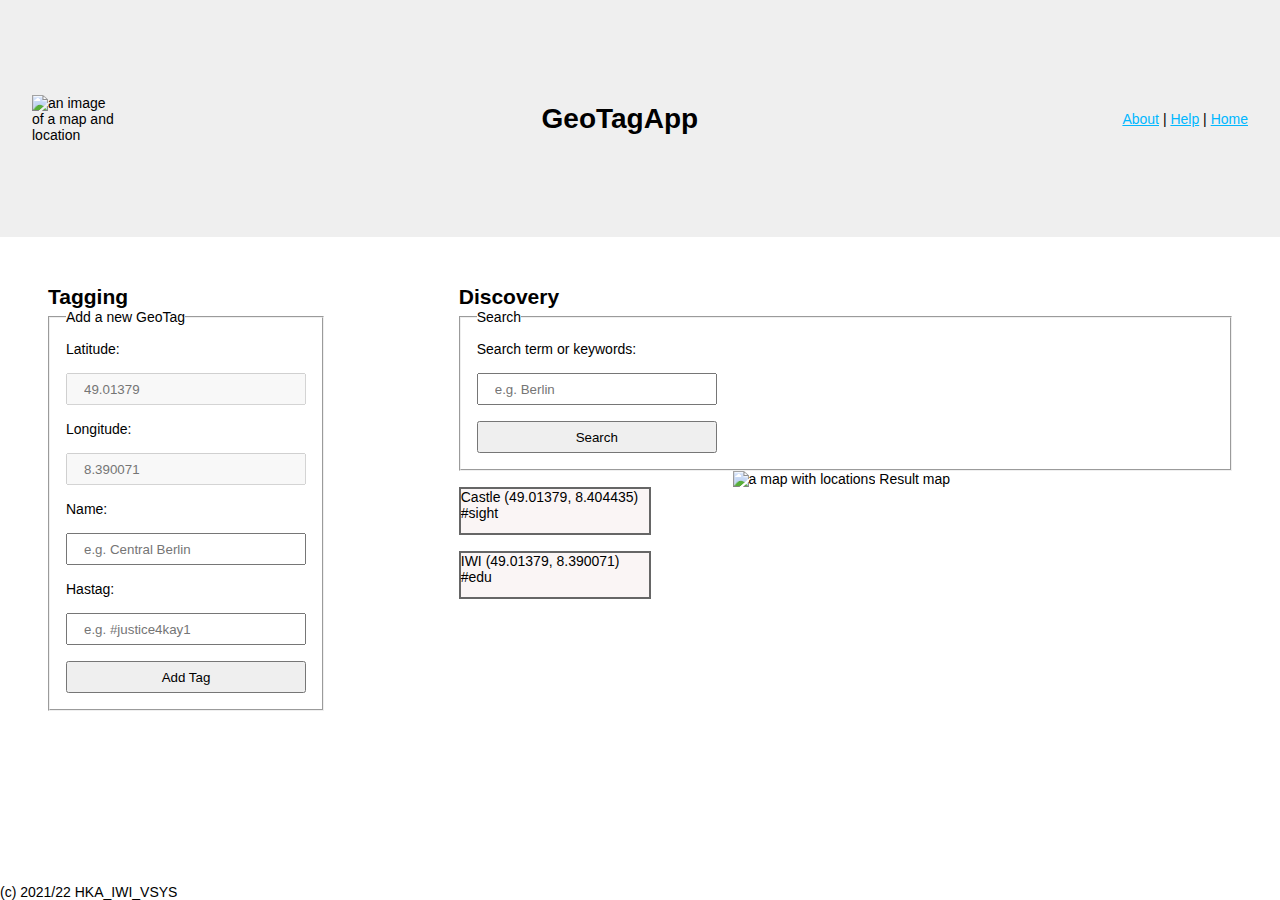
==== Aufgabe1/gta_v1/public/index.html @ caacc148 "HTML Some Styling" ====
<!DOCTYPE html>

<!-- File origin: VS1LAB A1a -->

<html lang="en">

<head>
    <meta charset="UTF-8">
    <meta name="viewport" content="width=device-width, initial-scale=1.0">
    <title>GeoTagApp</title>
    <link rel="stylesheet" href="./stylesheets/style.css" />
    <meta name="viewport" content="width=device-width, initial-scale=1.0">
</head>

<body>
    <header class="header row">
        <img src="./images/location.png" class="header__image col-1" alt="an image of a map and location">
        <h1 class="header__title">GeoTagApp</h1>
        <nav class="header__navigation">
            <a href="#">About</a> | <a href="#">Help</a> | <a href="/">Home</a>
        </nav>
    </header>

    <main class="main row">
        <section class="main__tagging tagging col-2">
            <h2>Tagging</h2>

            <!-- ############### VS1Lab 1a Form 1 Start -->
            <form id="tag-form" action="/tagging" method="post">
                <fieldset class="discovery__search">
                <legend>
                    Add a new GeoTag
                </legend>
                    <label for="latitude">
                    Latitude:
                </label>
                <input type="number" step="any" name="Latitude" id="latitude" placeholder="49.01379" readonly disabled>
                <label for="longitude">
                    Longitude:
                </label>
                <input type="number" step="any" name="Longitude" id="longitude" placeholder="8.390071" readonly disabled>
                <label for="name">
                    Name:
                </label>
                <input type="text" name="Name" id="name" placeholder="e.g. Central Berlin" maxlength="10" required>
                <label for="hastag">
                    Hastag:
                </label>
                <input type="text" name="Hashtag" id="hashtag" placeholder="e.g. #justice4kay1" 
                pattern="^#\w{1,10}$">
                <button type="submit">
                    Add Tag
                </button>    
            </fieldset>
            </form>
            <!-- ############### VS1Lab 1a Form 1 End -->

        </section>

        <section class="main__discovery discovery col-8">
            <h2 class="discovery__title">Discovery</h2>

            <!-- ############### VS1Lab 1a Form 2 Start -->
            <form id="discoveryFilterForm" action="/discovery" method="post">

                <fieldset class="discovery__search">
                    <legend>
                        Search
                    </legend>
                    <label for="searchterm">
                        Search term or keywords:
                    </label>
                    <input type="text" name="Searchterm" id="searchterm" placeholder="e.g. Berlin" required>
                    <input type="hidden" name="Longitude" id="longitudediscovery">
                    <input type="hidden" name="Latitude" id="latitudediscovery">
                    <button type="submit">
                        Search
                    </button>
                </fieldset>

            </form>
            <!-- ############### VS1Lab 1a Form 2 End -->

            <div class="discovery__wrapper row">
                <div class="discovery__taglist col-4">
                    <ul class="discovery__results" id="discoveryResults">
                        <li>Castle (49.01379, 8.404435) #sight</li>
                        <li>IWI (49.01379, 8.390071) #edu</li>
                    </ul>
                </div>

                <div class="discovery__map col-8">
                    <img src="./images/mapview.jpg" alt="a map with locations" id="mapView" />
                    <span>Result map</span>
                </div>
            </div>
        </section>

    </main>

    <footer class="footer">
        <span>(c) 2021/22 HKA_IWI_VSYS</span>
    </footer>
</body>

</html>
---- Aufgabe1/gta_v1/public/stylesheets/style.css ----
/*
  File origin: VS1LAB A1b  

  CSS style is BEM. Classes used for CSS, IDs for JavaScript querying (future use).
  CSS variables used for clarity and themability (e.g. through SSR). 
  Inherited box sizing used for ease of including 3rd party content-box components.
*/

/* Global styling */

html {
  box-sizing: border-box;
}

* {
  margin: 0;
  padding: 0;

  /* This approach prevents issues with 3rd party content-box components */
  box-sizing: inherit;
}


/* Variables (example: see declaration for "a" below) */

:root {
  --link-color: #00B7FF;
  --background-color: #efefef;
  --border-color: #cdcdcd;
  --gray-color: #666;
}


/* HTML element styles */

body {
  font: 14px "Lucida Grande", Helvetica, Arial, sans-serif;
  display: flex;
  flex-direction: column;
  min-height: 100vh;
}

a {
  color: var(--link-color);
}

/* ### TODO ### Styles for other HTML elements */
input{
  margin: 1rem 0rem 1rem 0rem;
  padding-left: 1rem;
  height: 2rem;
  width: 15rem;
}

button{
  height: 2rem;
  width: 15rem;
}
/* Grid styles (no changes required) */

.row {
  width: 100%;
  display: flex;
  justify-content: space-between;
  flex: 1;
}

.col-1 {
  width: calc(8.33% - 1rem);
}

.col-2 {
  width: calc(16.66% - 1rem);
}

.col-3 {
  width: calc(25% - 1rem);
}

.col-4 {
  width: calc(33.33% - 1rem);
}

.col-5 {
  width: calc(41.66% - 1rem);
}

.col-6 {
  width: calc(50% - 1rem);
}

.col-7 {
  width: calc(58.33% - 1rem);
}

.col-8 {
  width: calc(66.66% - 1rem);
}

.col-9 {
  width: calc(75% - 1rem);
}

.col-10 {
  width: calc(83.33% - 1rem);
}

.col-11 {
  width: calc(91.66% - 1rem);
}

.col-12 {
  width: calc(100% - 1rem);
}


/* ### TODO ### Styles for Header Component */

header{
  background-color: #EFEFEF;
  align-items: center;
  padding: 2rem;
}

/* ### TODO ### Styles for Main Component */

main{
  padding: 3rem;
  margin: auto;
}

/* ### TODO ### Styles for Tagging component */

.tagging{
  display: flex;
  flex-direction: column;
}

/* ### TODO ### Styles for Discovery component */

.discovery{
  display: flex;
  flex-direction: column;
}
.discovery__search{
  padding: 1rem;
  display: flex;
  flex-direction: column;
}
.discovery__results li{
  border:solid 2px #666;
  background-color: #faf5f5;
  height: 3rem;
  width: 12rem;
  list-style-type: none;
  margin: 1rem 0rem;
}
/* ### TODO ### Styles for Footer Component */

/* ... your code here ... */


/* ### TODO ### Media Queries */

/* ... your code here ... */
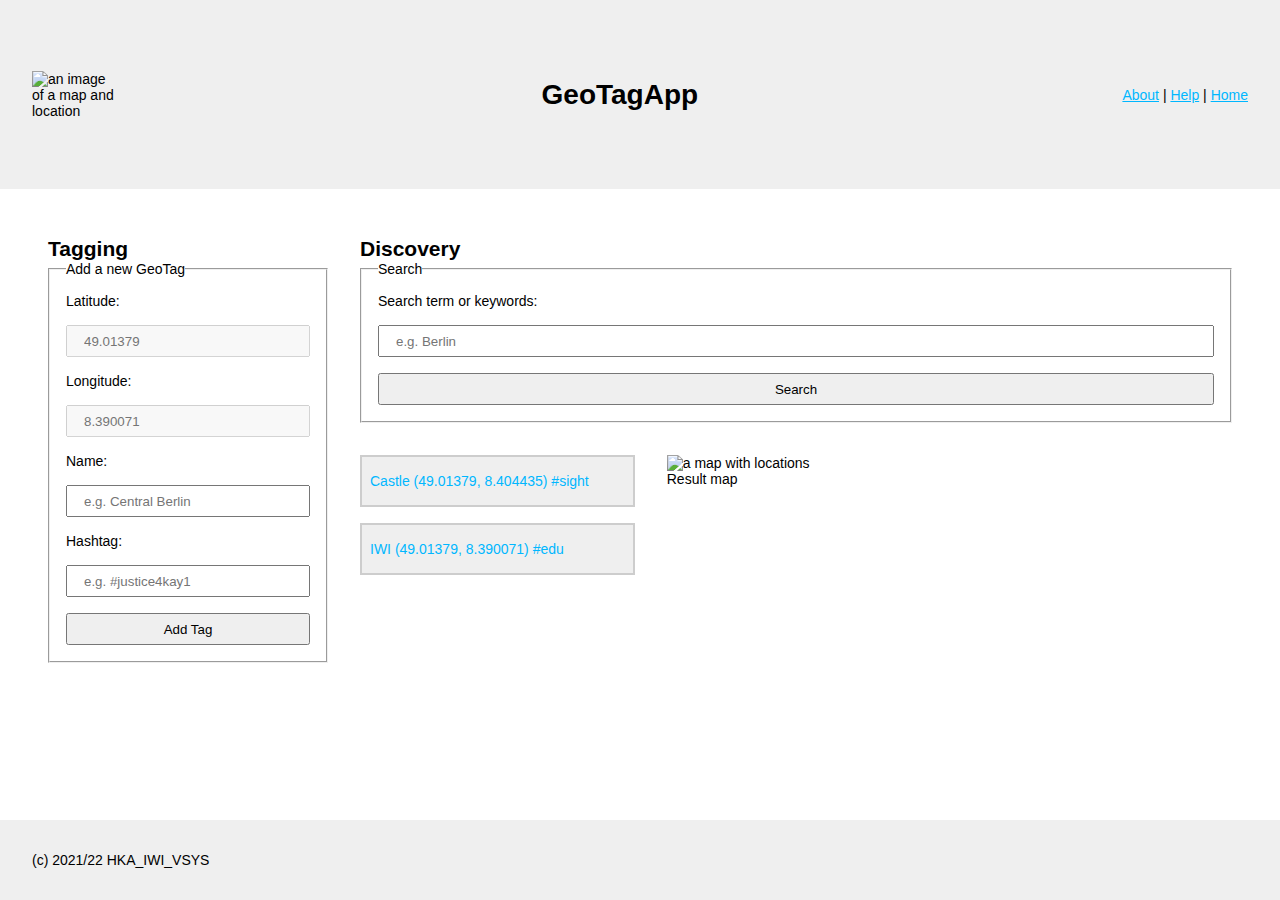
==== commit 92fe433a: "Anpassungen" ====
--- a/Aufgabe1/gta_v1/public/index.html
+++ b/Aufgabe1/gta_v1/public/index.html
@@ -22,42 +22,44 @@
     </header>
 
     <main class="main row">
-        <section class="main__tagging tagging col-2">
+        <section class="main__tagging col-3">
             <h2>Tagging</h2>
 
             <!-- ############### VS1Lab 1a Form 1 Start -->
             <form id="tag-form" action="/tagging" method="post">
                 <fieldset class="discovery__search">
-                <legend>
-                    Add a new GeoTag
-                </legend>
+                    <legend>
+                        Add a new GeoTag
+                    </legend>
                     <label for="latitude">
-                    Latitude:
-                </label>
-                <input type="number" step="any" name="Latitude" id="latitude" placeholder="49.01379" readonly disabled>
-                <label for="longitude">
-                    Longitude:
-                </label>
-                <input type="number" step="any" name="Longitude" id="longitude" placeholder="8.390071" readonly disabled>
-                <label for="name">
-                    Name:
-                </label>
-                <input type="text" name="Name" id="name" placeholder="e.g. Central Berlin" maxlength="10" required>
-                <label for="hastag">
-                    Hastag:
-                </label>
-                <input type="text" name="Hashtag" id="hashtag" placeholder="e.g. #justice4kay1" 
-                pattern="^#\w{1,10}$">
-                <button type="submit">
-                    Add Tag
-                </button>    
-            </fieldset>
+                        Latitude:
+                    </label>
+                    <input type="number" step="any" name="Latitude" id="latitude" placeholder="49.01379" readonly
+                        disabled>
+                    <label for="longitude">
+                        Longitude:
+                    </label>
+                    <input type="number" step="any" name="Longitude" id="longitude" placeholder="8.390071" readonly
+                        disabled>
+                    <label for="name">
+                        Name:
+                    </label>
+                    <input type="text" name="Name" id="name" placeholder="e.g. Central Berlin" maxlength="10" required>
+                    <label for="hastag">
+                        Hashtag:
+                    </label>
+                    <input type="text" name="Hashtag" id="hashtag" placeholder="e.g. #justice4kay1"
+                        pattern="^#\w{1,10}$">
+                    <button type="submit">
+                        Add Tag
+                    </button>
+                </fieldset>
             </form>
             <!-- ############### VS1Lab 1a Form 1 End -->
 
         </section>
 
-        <section class="main__discovery discovery col-8">
+        <section class="main__discovery discovery col-9">
             <h2 class="discovery__title">Discovery</h2>
 
             <!-- ############### VS1Lab 1a Form 2 Start -->
@@ -91,6 +93,7 @@
 
                 <div class="discovery__map col-8">
                     <img src="./images/mapview.jpg" alt="a map with locations" id="mapView" />
+                    <br>
                     <span>Result map</span>
                 </div>
             </div>
--- a/Aufgabe1/gta_v1/public/stylesheets/style.css
+++ b/Aufgabe1/gta_v1/public/stylesheets/style.css
@@ -1,6 +1,5 @@
 /*
   File origin: VS1LAB A1b  
-
   CSS style is BEM. Classes used for CSS, IDs for JavaScript querying (future use).
   CSS variables used for clarity and themability (e.g. through SSR). 
   Inherited box sizing used for ease of including 3rd party content-box components.
@@ -45,17 +44,16 @@
 }
 
 /* ### TODO ### Styles for other HTML elements */
-input{
+input {
   margin: 1rem 0rem 1rem 0rem;
   padding-left: 1rem;
   height: 2rem;
-  width: 15rem;
 }
 
-button{
+button {
   height: 2rem;
-  width: 15rem;
 }
+
 /* Grid styles (no changes required) */
 
 .row {
@@ -116,46 +114,55 @@
 
 /* ### TODO ### Styles for Header Component */
 
-header{
-  background-color: #EFEFEF;
+header {
+  background-color: var(--background-color);
   align-items: center;
   padding: 2rem;
 }
 
 /* ### TODO ### Styles for Main Component */
 
-main{
+main {
   padding: 3rem;
   margin: auto;
 }
 
 /* ### TODO ### Styles for Tagging component */
 
-.tagging{
+.main__tagging {
   display: flex;
   flex-direction: column;
 }
 
 /* ### TODO ### Styles for Discovery component */
 
-.discovery{
-  display: flex;
-  flex-direction: column;
-}
-.discovery__search{
+.discovery__search {
   padding: 1rem;
   display: flex;
   flex-direction: column;
+  margin-bottom: 2rem;
 }
-.discovery__results li{
-  border:solid 2px #666;
-  background-color: #faf5f5;
-  height: 3rem;
-  width: 12rem;
+
+.discovery__results li {
+  color: var(--link-color);
+  border: solid 2px var(--border-color);
+  background-color: var(--background-color);
   list-style-type: none;
-  margin: 1rem 0rem;
+  padding: 1rem 0.5rem;
+  margin-bottom: 1rem;
 }
+
+#mapView {
+  max-width: 100%;
+}
+
 /* ### TODO ### Styles for Footer Component */
+
+footer {
+  background-color: var(--background-color);
+  align-items: center;
+  padding: 2rem;
+}
 
 /* ... your code here ... */
 
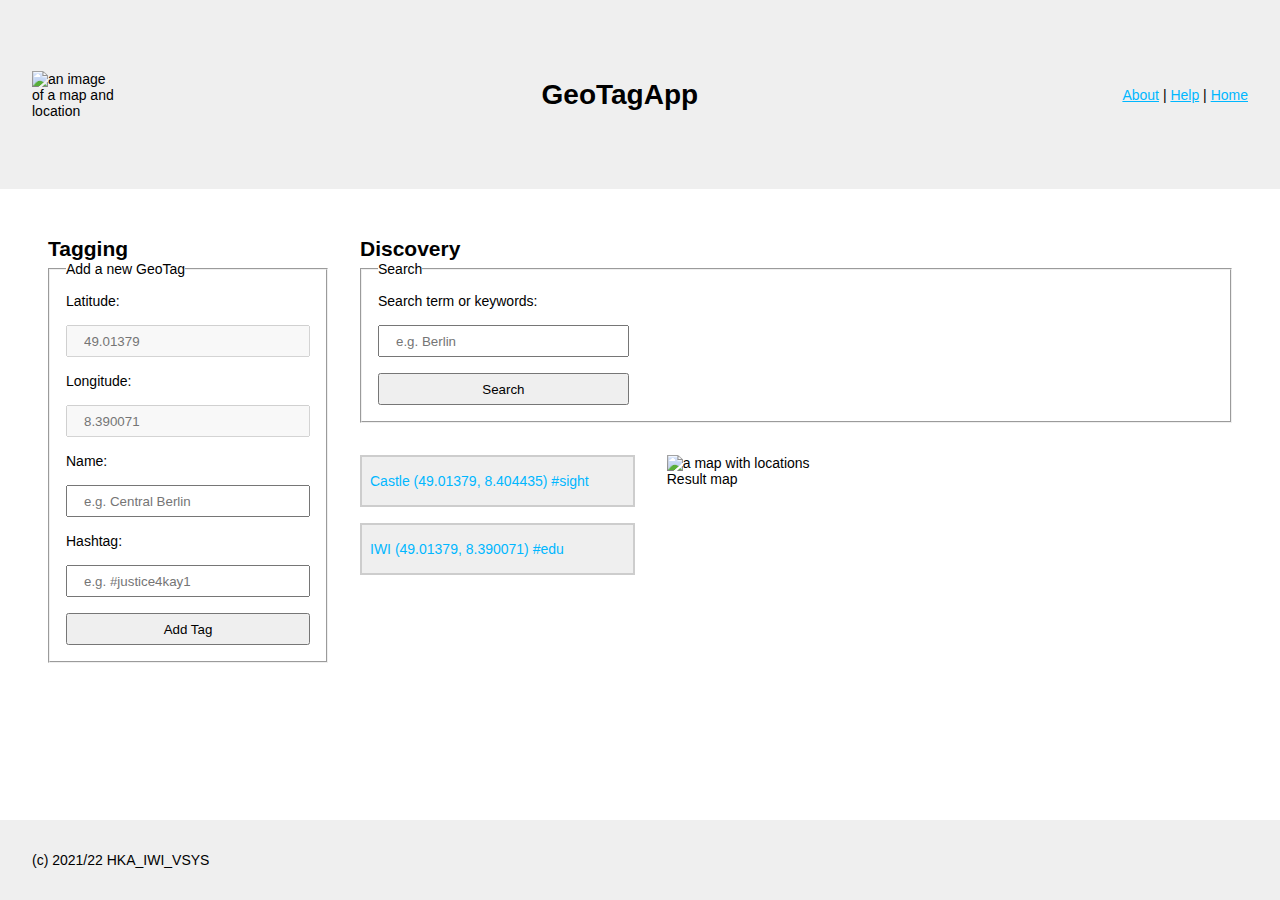
==== commit 43c8b9dc: "Discovery Feld" ====
--- a/Aufgabe1/gta_v1/public/index.html
+++ b/Aufgabe1/gta_v1/public/index.html
@@ -27,7 +27,7 @@
 
             <!-- ############### VS1Lab 1a Form 1 Start -->
             <form id="tag-form" action="/tagging" method="post">
-                <fieldset class="discovery__search">
+                <fieldset class="fieldset tagging__fieldset">
                     <legend>
                         Add a new GeoTag
                     </legend>
@@ -65,7 +65,7 @@
             <!-- ############### VS1Lab 1a Form 2 Start -->
             <form id="discoveryFilterForm" action="/discovery" method="post">
 
-                <fieldset class="discovery__search">
+                <fieldset class="fieldset discovery__fieldset">
                     <legend>
                         Search
                     </legend>
--- a/Aufgabe1/gta_v1/public/stylesheets/style.css
+++ b/Aufgabe1/gta_v1/public/stylesheets/style.css
@@ -52,6 +52,13 @@
 
 button {
   height: 2rem;
+}
+
+.fieldset {
+  padding: 1rem;
+  display: flex;
+  flex-direction: column;
+  margin-bottom: 2rem;
 }
 
 /* Grid styles (no changes required) */
@@ -134,14 +141,8 @@
   flex-direction: column;
 }
 
+
 /* ### TODO ### Styles for Discovery component */
-
-.discovery__search {
-  padding: 1rem;
-  display: flex;
-  flex-direction: column;
-  margin-bottom: 2rem;
-}
 
 .discovery__results li {
   color: var(--link-color);
@@ -151,6 +152,15 @@
   padding: 1rem 0.5rem;
   margin-bottom: 1rem;
 }
+
+.discovery__fieldset input {
+  width: 30%;
+}
+
+.discovery__fieldset button {
+  width: 30%;
+}
+
 
 #mapView {
   max-width: 100%;
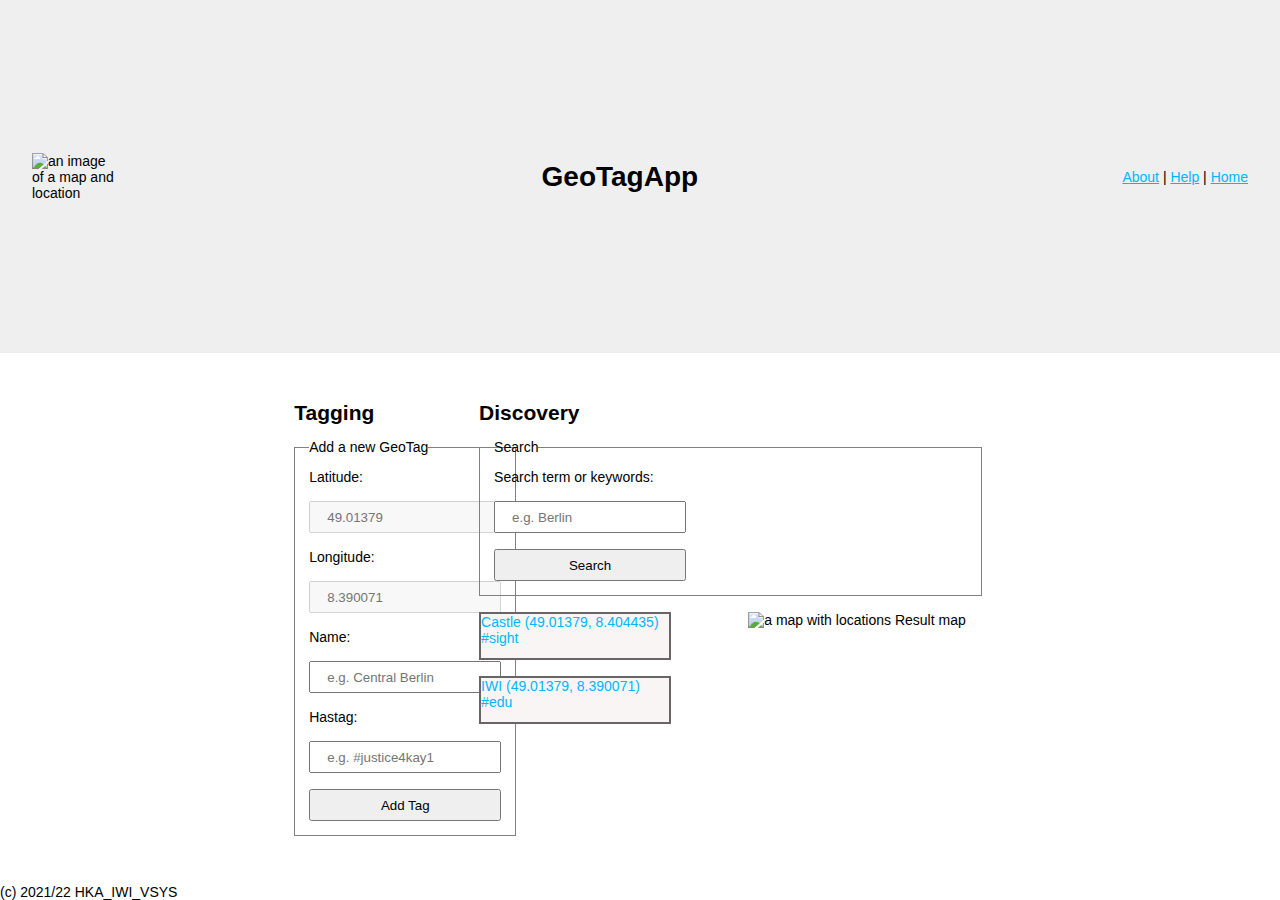
==== commit 2ea8463e: "Irgendwashilfe" ====
--- a/Aufgabe1/gta_v1/public/index.html
+++ b/Aufgabe1/gta_v1/public/index.html
@@ -21,39 +21,37 @@
         </nav>
     </header>
 
-    <main class="main row">
-        <section class="main__tagging col-3">
+    <main class="main">
+        <section class="main__tagging tagging col-3">
             <h2>Tagging</h2>
 
             <!-- ############### VS1Lab 1a Form 1 Start -->
             <form id="tag-form" action="/tagging" method="post">
-                <fieldset class="fieldset tagging__fieldset">
-                    <legend>
-                        Add a new GeoTag
-                    </legend>
+                <fieldset>
+                <legend>
+                    Add a new GeoTag
+                </legend>
                     <label for="latitude">
-                        Latitude:
-                    </label>
-                    <input type="number" step="any" name="Latitude" id="latitude" placeholder="49.01379" readonly
-                        disabled>
-                    <label for="longitude">
-                        Longitude:
-                    </label>
-                    <input type="number" step="any" name="Longitude" id="longitude" placeholder="8.390071" readonly
-                        disabled>
-                    <label for="name">
-                        Name:
-                    </label>
-                    <input type="text" name="Name" id="name" placeholder="e.g. Central Berlin" maxlength="10" required>
-                    <label for="hastag">
-                        Hashtag:
-                    </label>
-                    <input type="text" name="Hashtag" id="hashtag" placeholder="e.g. #justice4kay1"
-                        pattern="^#\w{1,10}$">
-                    <button type="submit">
-                        Add Tag
-                    </button>
-                </fieldset>
+                    Latitude:
+                </label>
+                <input type="number" step="any" name="Latitude" id="latitude" placeholder="49.01379" readonly disabled>
+                <label for="longitude">
+                    Longitude:
+                </label>
+                <input type="number" step="any" name="Longitude" id="longitude" placeholder="8.390071" readonly disabled>
+                <label for="name">
+                    Name:
+                </label>
+                <input type="text" name="Name" id="name" placeholder="e.g. Central Berlin" maxlength="10" required>
+                <label for="hastag">
+                    Hastag:
+                </label>
+                <input type="text" name="Hashtag" id="hashtag" placeholder="e.g. #justice4kay1" 
+                pattern="^#\w{1,10}$">
+                <button type="submit">
+                    Add Tag
+                </button>    
+            </fieldset>
             </form>
             <!-- ############### VS1Lab 1a Form 1 End -->
 
@@ -65,7 +63,7 @@
             <!-- ############### VS1Lab 1a Form 2 Start -->
             <form id="discoveryFilterForm" action="/discovery" method="post">
 
-                <fieldset class="fieldset discovery__fieldset">
+                <fieldset>
                     <legend>
                         Search
                     </legend>
@@ -83,17 +81,16 @@
             </form>
             <!-- ############### VS1Lab 1a Form 2 End -->
 
-            <div class="discovery__wrapper row">
-                <div class="discovery__taglist col-4">
+            <div class="discovery__wrapper">
+                <div class="discovery__taglist">
                     <ul class="discovery__results" id="discoveryResults">
                         <li>Castle (49.01379, 8.404435) #sight</li>
                         <li>IWI (49.01379, 8.390071) #edu</li>
                     </ul>
                 </div>
 
-                <div class="discovery__map col-8">
+                <div class="discovery__map">
                     <img src="./images/mapview.jpg" alt="a map with locations" id="mapView" />
-                    <br>
                     <span>Result map</span>
                 </div>
             </div>
--- a/Aufgabe1/gta_v1/public/stylesheets/style.css
+++ b/Aufgabe1/gta_v1/public/stylesheets/style.css
@@ -1,5 +1,6 @@
 /*
   File origin: VS1LAB A1b  
+
   CSS style is BEM. Classes used for CSS, IDs for JavaScript querying (future use).
   CSS variables used for clarity and themability (e.g. through SSR). 
   Inherited box sizing used for ease of including 3rd party content-box components.
@@ -44,23 +45,23 @@
 }
 
 /* ### TODO ### Styles for other HTML elements */
-input {
+input{
+  display: block;
   margin: 1rem 0rem 1rem 0rem;
   padding-left: 1rem;
   height: 2rem;
+  width: 12rem;
 }
 
-button {
+button{
   height: 2rem;
+  width: 12rem;
 }
-
-.fieldset {
-  padding: 1rem;
-  display: flex;
-  flex-direction: column;
-  margin-bottom: 2rem;
+fieldset{
+  margin-top: 1em;
+  padding: 1em;
+  border: 1px solid gray;
 }
-
 /* Grid styles (no changes required) */
 
 .row {
@@ -121,62 +122,69 @@
 
 /* ### TODO ### Styles for Header Component */
 
-header {
-  background-color: var(--background-color);
+header{
+  background-color: #EFEFEF;
   align-items: center;
   padding: 2rem;
 }
 
 /* ### TODO ### Styles for Main Component */
 
-main {
+main{
+  display: flex;
+  gap: 2em;
+  max-width: 1100px;
   padding: 3rem;
   margin: auto;
 }
 
 /* ### TODO ### Styles for Tagging component */
 
-.main__tagging {
+.tagging{
   display: flex;
   flex-direction: column;
 }
 
-
 /* ### TODO ### Styles for Discovery component */
 
-.discovery__results li {
-  color: var(--link-color);
-  border: solid 2px var(--border-color);
-  background-color: var(--background-color);
+.discovery{
+  display: flex;
+  flex-direction: column;
+}
+.discovery__search{
+  padding: 1rem;
+  display: flex;
+  flex-direction: column;
+}
+.discovery__results li{
+  border:solid 2px #666;
+  background-color: #faf5f5;
+  height: 3rem;
+  width: 12rem;
   list-style-type: none;
-  padding: 1rem 0.5rem;
-  margin-bottom: 1rem;
+  margin: 1rem 0rem;
+  color: #00B7FF;
 }
-
-.discovery__fieldset input {
-  width: 30%;
+.discovery__map{
+  padding: 1rem;
 }
-
-.discovery__fieldset button {
-  width: 30%;
+.discovery__wrapper{
+  display: flex;
+  justify-content: space-between;
 }
-
-
-#mapView {
-  max-width: 100%;
-}
-
 /* ### TODO ### Styles for Footer Component */
-
-footer {
-  background-color: var(--background-color);
-  align-items: center;
-  padding: 2rem;
-}
 
 /* ... your code here ... */
 
 
 /* ### TODO ### Media Queries */
 
-/* ... your code here ... */+@media only screen and (max-width: 1100px) {
+  main{
+    flex-direction: column;
+  }
+  .discovery__wrapper{
+    flex-direction: column;
+    padding: 0rem;
+  }
+}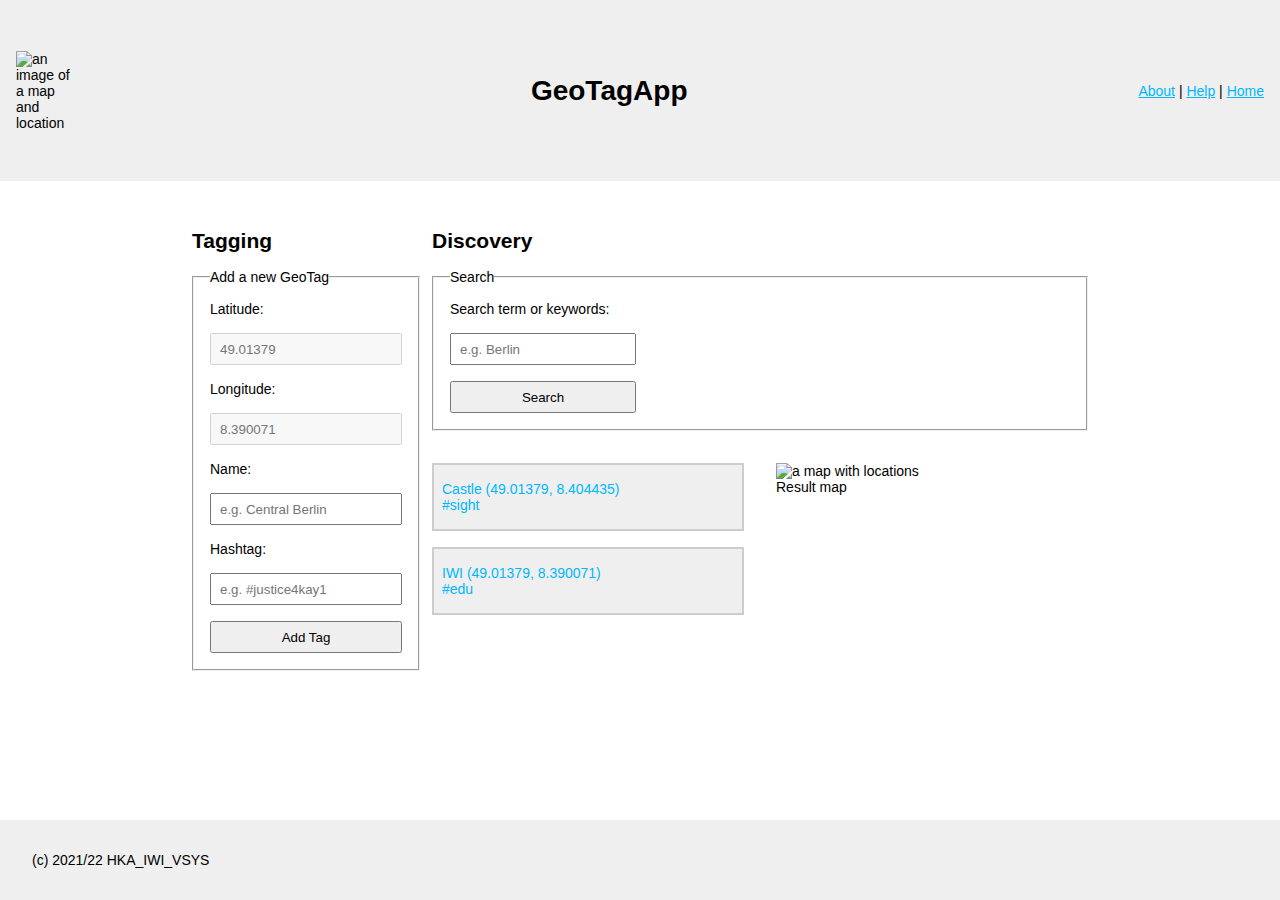
==== commit 2b6c5038: "Merge branch 'master' of https://github.com/Pr3roxDLC/vs1lab" ====
--- a/Aufgabe1/gta_v1/public/index.html
+++ b/Aufgabe1/gta_v1/public/index.html
@@ -9,91 +9,96 @@
     <meta name="viewport" content="width=device-width, initial-scale=1.0">
     <title>GeoTagApp</title>
     <link rel="stylesheet" href="./stylesheets/style.css" />
+    <link rel="icon" type="image/x-icon" href="/Aufgabe1/gta_v1/public/favicon.icodxcxc">
     <meta name="viewport" content="width=device-width, initial-scale=1.0">
 </head>
 
 <body>
     <header class="header row">
-        <img src="./images/location.png" class="header__image col-1" alt="an image of a map and location">
+        <img src="./images/location.png" class="header__image" alt="an image of a map and location">
         <h1 class="header__title">GeoTagApp</h1>
         <nav class="header__navigation">
             <a href="#">About</a> | <a href="#">Help</a> | <a href="/">Home</a>
         </nav>
     </header>
 
-    <main class="main">
-        <section class="main__tagging tagging col-3">
+    <main class="main row">
+        <section class="main__tagging col-3">
             <h2>Tagging</h2>
 
             <!-- ############### VS1Lab 1a Form 1 Start -->
             <form id="tag-form" action="/tagging" method="post">
-                <fieldset>
-                <legend>
-                    Add a new GeoTag
-                </legend>
+                <fieldset class="fieldset tagging__fieldset">
+                    <legend>
+                        Add a new GeoTag
+                    </legend>
                     <label for="latitude">
-                    Latitude:
-                </label>
-                <input type="number" step="any" name="Latitude" id="latitude" placeholder="49.01379" readonly disabled>
-                <label for="longitude">
-                    Longitude:
-                </label>
-                <input type="number" step="any" name="Longitude" id="longitude" placeholder="8.390071" readonly disabled>
-                <label for="name">
-                    Name:
-                </label>
-                <input type="text" name="Name" id="name" placeholder="e.g. Central Berlin" maxlength="10" required>
-                <label for="hastag">
-                    Hastag:
-                </label>
-                <input type="text" name="Hashtag" id="hashtag" placeholder="e.g. #justice4kay1" 
-                pattern="^#\w{1,10}$">
-                <button type="submit">
-                    Add Tag
-                </button>    
-            </fieldset>
+                        Latitude:
+                    </label>
+                    <input type="number" step="any" name="Latitude" id="latitude" placeholder="49.01379" readonly
+                        disabled>
+                    <label for="longitude">
+                        Longitude:
+                    </label>
+                    <input type="number" step="any" name="Longitude" id="longitude" placeholder="8.390071" readonly
+                        disabled>
+                    <label for="name">
+                        Name:
+                    </label>
+                    <input type="text" name="Name" id="name" placeholder="e.g. Central Berlin" maxlength="10" required>
+                    <label for="hastag">
+                        Hashtag:
+                    </label>
+                    <input type="text" name="Hashtag" id="hashtag" placeholder="e.g. #justice4kay1"
+                        pattern="^#\w{1,10}$">
+                    <button type="submit">
+                        Add Tag
+                    </button>
+                </fieldset>
             </form>
             <!-- ############### VS1Lab 1a Form 1 End -->
 
         </section>
 
-        <section class="main__discovery discovery col-9">
+        <section class="main__discovery col-9">
             <h2 class="discovery__title">Discovery</h2>
 
             <!-- ############### VS1Lab 1a Form 2 Start -->
             <form id="discoveryFilterForm" action="/discovery" method="post">
+                <form id="discoveryFilterForm" action="/discovery" method="post">
 
-                <fieldset>
-                    <legend>
-                        Search
-                    </legend>
-                    <label for="searchterm">
-                        Search term or keywords:
-                    </label>
-                    <input type="text" name="Searchterm" id="searchterm" placeholder="e.g. Berlin" required>
-                    <input type="hidden" name="Longitude" id="longitudediscovery">
-                    <input type="hidden" name="Latitude" id="latitudediscovery">
-                    <button type="submit">
-                        Search
-                    </button>
-                </fieldset>
+                    <fieldset class="fieldset discovery__fieldset">
+                        <legend>
+                            Search
+                        </legend>
+                        <label for="searchterm">
+                            Search term or keywords:
+                        </label>
+                        <input type="text" name="Searchterm" id="searchterm" placeholder="e.g. Berlin" required>
+                        <input type="hidden" name="Longitude" id="longitudediscovery">
+                        <input type="hidden" name="Latitude" id="latitudediscovery">
+                        <button type="submit">
+                            Search
+                        </button>
+                    </fieldset>
 
-            </form>
-            <!-- ############### VS1Lab 1a Form 2 End -->
+                </form>
+                <!-- ############### VS1Lab 1a Form 2 End -->
 
-            <div class="discovery__wrapper">
-                <div class="discovery__taglist">
-                    <ul class="discovery__results" id="discoveryResults">
-                        <li>Castle (49.01379, 8.404435) #sight</li>
-                        <li>IWI (49.01379, 8.390071) #edu</li>
-                    </ul>
+                <div class="discovery__wrapper row">
+                    <div class="discovery__taglist col-6">
+                        <ul class="discovery__results" id="discoveryResults">
+                            <li>Castle (49.01379, 8.404435) <br> #sight</li>
+                            <li>IWI (49.01379, 8.390071) <br> #edu</li>
+                        </ul>
+                    </div>
+
+                    <div class="discovery__map col-6">
+                        <img src="./images/mapview.jpg" alt="a map with locations" id="mapView" />
+                        <br>
+                        <span>Result map</span>
+                    </div>
                 </div>
-
-                <div class="discovery__map">
-                    <img src="./images/mapview.jpg" alt="a map with locations" id="mapView" />
-                    <span>Result map</span>
-                </div>
-            </div>
         </section>
 
     </main>
@@ -101,6 +106,9 @@
     <footer class="footer">
         <span>(c) 2021/22 HKA_IWI_VSYS</span>
     </footer>
+
+
+
 </body>
 
 </html>--- a/Aufgabe1/gta_v1/public/stylesheets/style.css
+++ b/Aufgabe1/gta_v1/public/stylesheets/style.css
@@ -1,6 +1,5 @@
 /*
   File origin: VS1LAB A1b  
-
   CSS style is BEM. Classes used for CSS, IDs for JavaScript querying (future use).
   CSS variables used for clarity and themability (e.g. through SSR). 
   Inherited box sizing used for ease of including 3rd party content-box components.
@@ -45,7 +44,7 @@
 }
 
 /* ### TODO ### Styles for other HTML elements */
-input{
+input {
   display: block;
   margin: 1rem 0rem 1rem 0rem;
   padding-left: 1rem;
@@ -53,15 +52,27 @@
   width: 12rem;
 }
 
-button{
+.header__image {
+  width: 4rem;
+}
+
+input {
+  margin: 1rem 0rem 1rem 0rem;
+  padding-left: 0.5rem;
   height: 2rem;
-  width: 12rem;
-}
-fieldset{
-  margin-top: 1em;
-  padding: 1em;
-  border: 1px solid gray;
-}
+}
+
+button {
+  height: 2rem;
+}
+
+.fieldset {
+  padding: 1rem;
+  display: flex;
+  flex-direction: column;
+  margin: 1rem 0 2rem 0;
+}
+
 /* Grid styles (no changes required) */
 
 .row {
@@ -122,69 +133,85 @@
 
 /* ### TODO ### Styles for Header Component */
 
-header{
-  background-color: #EFEFEF;
+header {
+  background-color: var(--background-color);
+  align-items: center;
+  padding: 1rem;
+}
+
+/* ### TODO ### Styles for Main Component */
+
+main {
+  padding: 3rem;
+  padding-left: 15%;
+  padding-right: 15%;
+}
+
+/* ### TODO ### Styles for Tagging component */
+
+
+
+/* ### TODO ### Styles for Discovery component */
+
+.discovery__results li {
+  color: var(--link-color);
+  border: solid 2px var(--border-color);
+  background-color: var(--background-color);
+  list-style-type: none;
+  padding: 1rem 0.5rem;
+  margin-bottom: 1rem;
+}
+
+.discovery__fieldset input {
+  width: 30%;
+}
+
+.discovery__fieldset button {
+  width: 30%;
+}
+
+
+#mapView {
+  width: 100%;
+}
+
+/* ### TODO ### Styles for Footer Component */
+
+footer {
+  background-color: var(--background-color);
   align-items: center;
   padding: 2rem;
 }
 
-/* ### TODO ### Styles for Main Component */
-
-main{
-  display: flex;
-  gap: 2em;
-  max-width: 1100px;
-  padding: 3rem;
-  margin: auto;
-}
-
-/* ### TODO ### Styles for Tagging component */
-
-.tagging{
-  display: flex;
-  flex-direction: column;
-}
-
-/* ### TODO ### Styles for Discovery component */
-
-.discovery{
-  display: flex;
-  flex-direction: column;
-}
-.discovery__search{
-  padding: 1rem;
-  display: flex;
-  flex-direction: column;
-}
-.discovery__results li{
-  border:solid 2px #666;
-  background-color: #faf5f5;
-  height: 3rem;
-  width: 12rem;
-  list-style-type: none;
-  margin: 1rem 0rem;
-  color: #00B7FF;
-}
-.discovery__map{
-  padding: 1rem;
-}
-.discovery__wrapper{
-  display: flex;
-  justify-content: space-between;
-}
-/* ### TODO ### Styles for Footer Component */
-
 /* ... your code here ... */
 
 
 /* ### TODO ### Media Queries */
 
-@media only screen and (max-width: 1100px) {
-  main{
+@media (max-width: 1250px) {
+  main {
+    padding-left: 3rem;
+    padding-right: 3rem;
+  }
+
+}
+
+@media (max-width: 850px) {
+  .row {
     flex-direction: column;
   }
-  .discovery__wrapper{
-    flex-direction: column;
-    padding: 0rem;
-  }
+
+  .discovery__fieldset input {
+    width: 100%;
+  }
+
+  .discovery__fieldset button {
+    width: inherit;
+  }
+
+  [class*="col-"] {
+    width: inherit;
+  }
+
+
 }